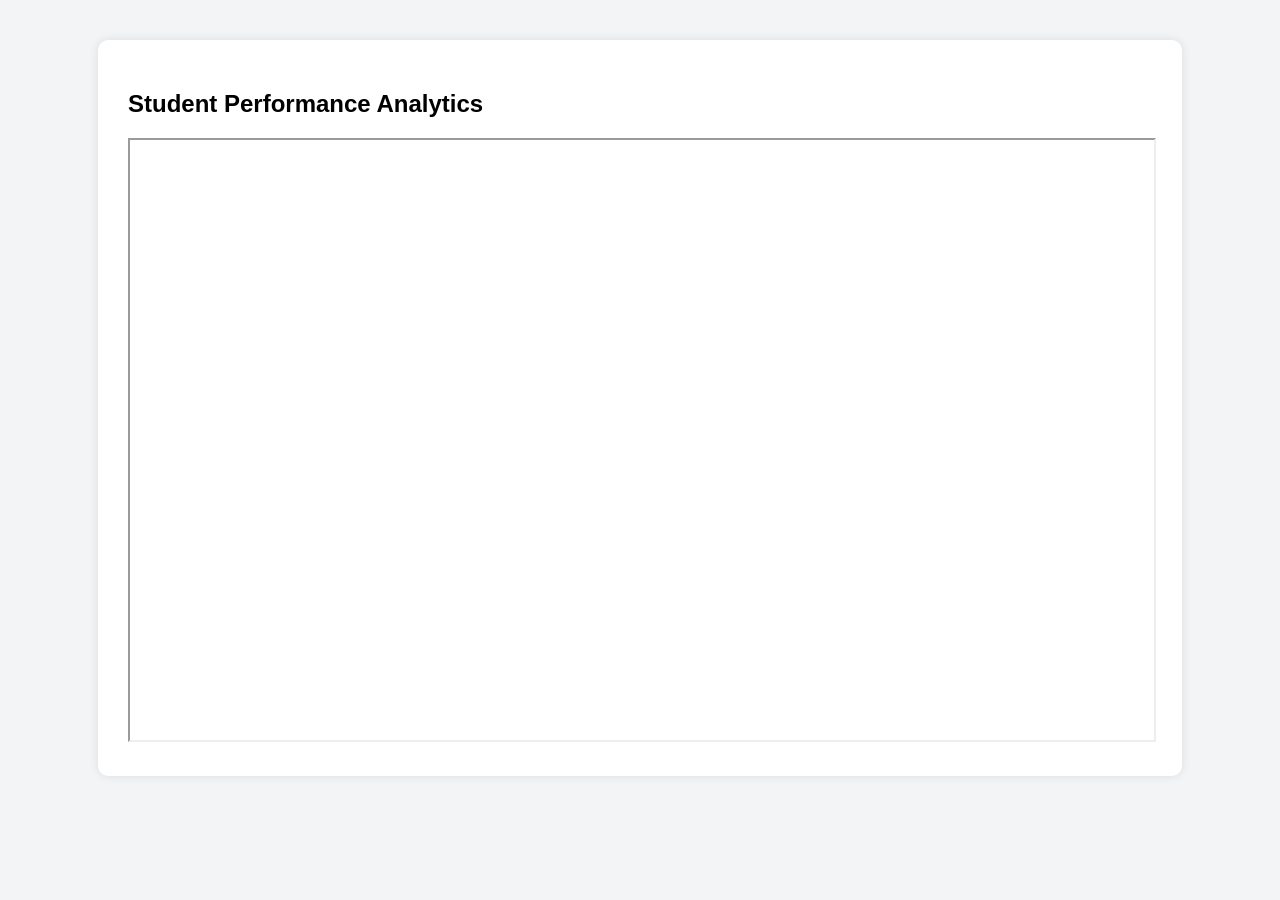
==== analytics.html @ f6d9b9f9 "first commit" ====
<!DOCTYPE html>
<html>
<head>
<title>Analytics</title>
<link rel="stylesheet" href="style.css">
</head>

<body>

<div class="container">

<h2>Student Performance Analytics</h2>

<iframe
src="https://app.powerbi.com/"
width="100%"
height="600">
</iframe>

</div>

</body>
</html>
---- style.css ----
body{
font-family: Arial;
background:#f3f4f6;
margin:0;
padding:0;
}

.container{
width:80%;
margin:auto;
margin-top:40px;
background:white;
padding:30px;
border-radius:10px;
box-shadow:0 0 10px rgba(0,0,0,0.1);
}

h2{
margin-bottom:20px;
}

.form input{
display:block;
width:100%;
padding:10px;
margin-bottom:15px;
border:1px solid #ccc;
border-radius:5px;
}

button{
background:#4F46E5;
color:white;
border:none;
padding:10px 20px;
border-radius:5px;
cursor:pointer;
}

.search{
width:100%;
padding:10px;
margin-bottom:20px;
}

table{
width:100%;
border-collapse:collapse;
}

table th, table td{
border:1px solid #ddd;
padding:10px;
text-align:center;
}

table th{
background:#4F46E5;
color:white;
}
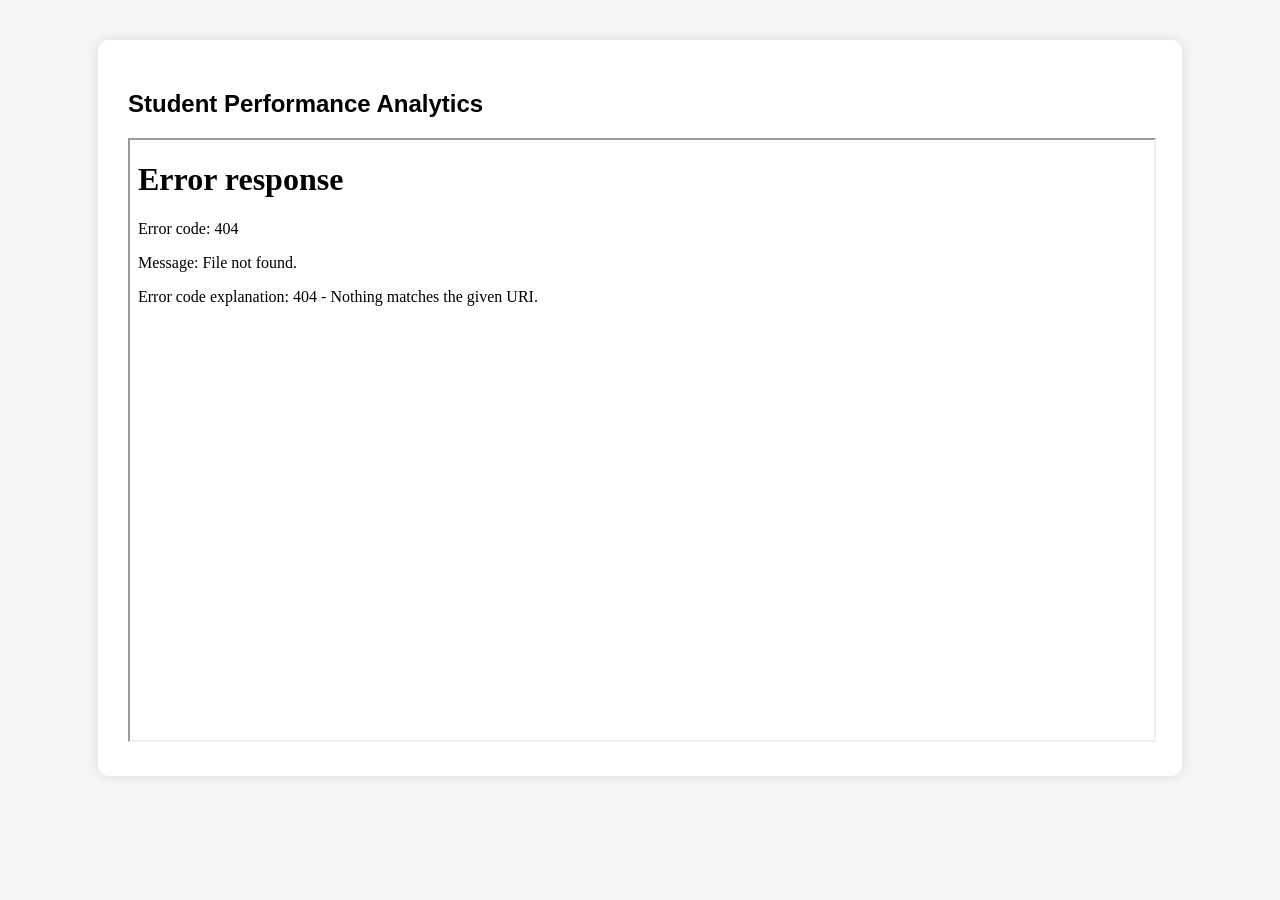
==== commit 8e7e7bf7: "analytics.html" ====
--- a/analytics.html
+++ b/analytics.html
@@ -12,12 +12,12 @@
 <h2>Student Performance Analytics</h2>
 
 <iframe
-src="https://app.powerbi.com/"
+src="dashboard.pdf"
 width="100%"
-height="600">
+height="600px">
 </iframe>
 
 </div>
 
 </body>
-</html>+</html>
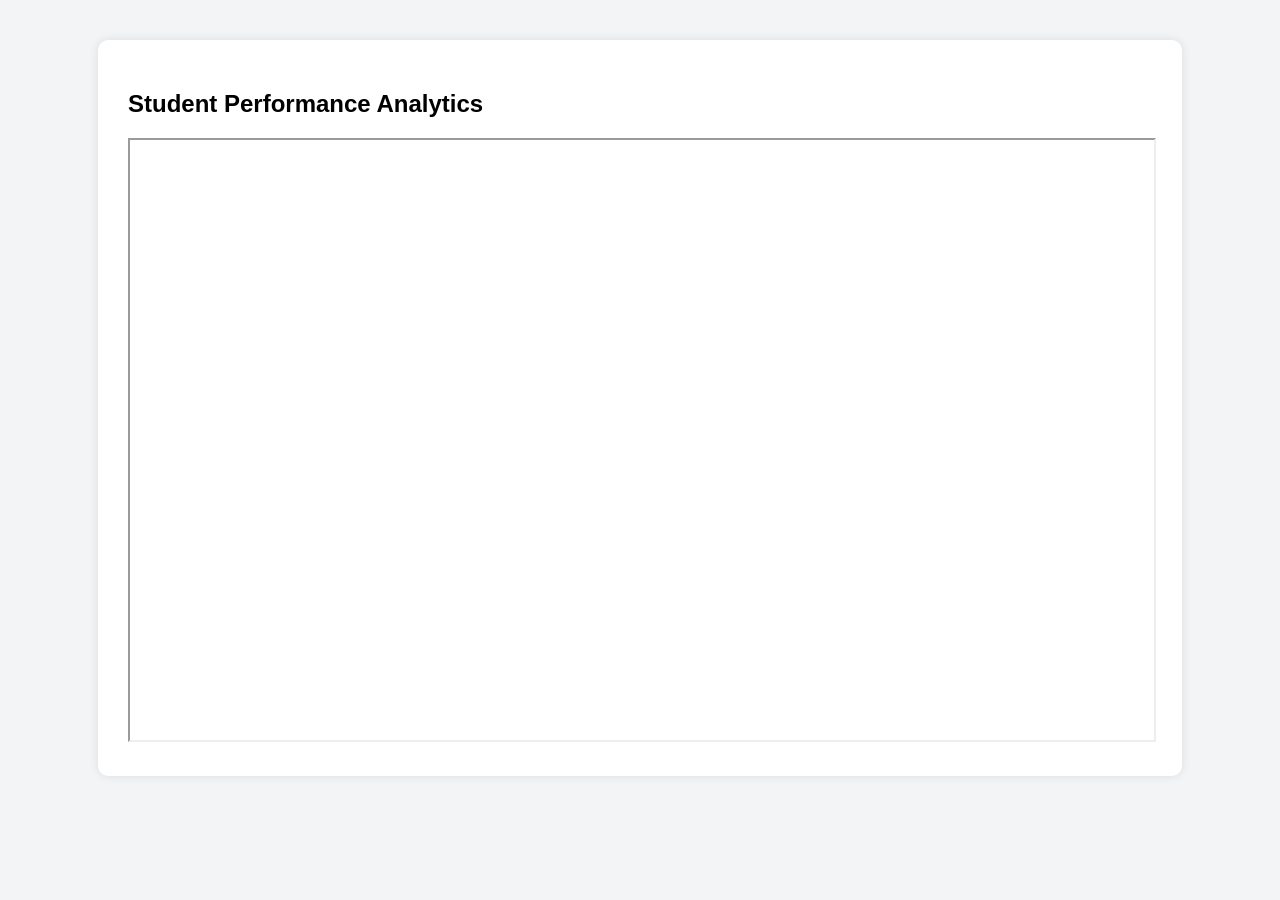
==== commit eb5ae0ac: "analytics.html" ====
--- a/analytics.html
+++ b/analytics.html
@@ -12,7 +12,7 @@
 <h2>Student Performance Analytics</h2>
 
 <iframe
-src="dashboard.pdf"
+src="dashboard page.pdf"
 width="100%"
 height="600px">
 </iframe>
